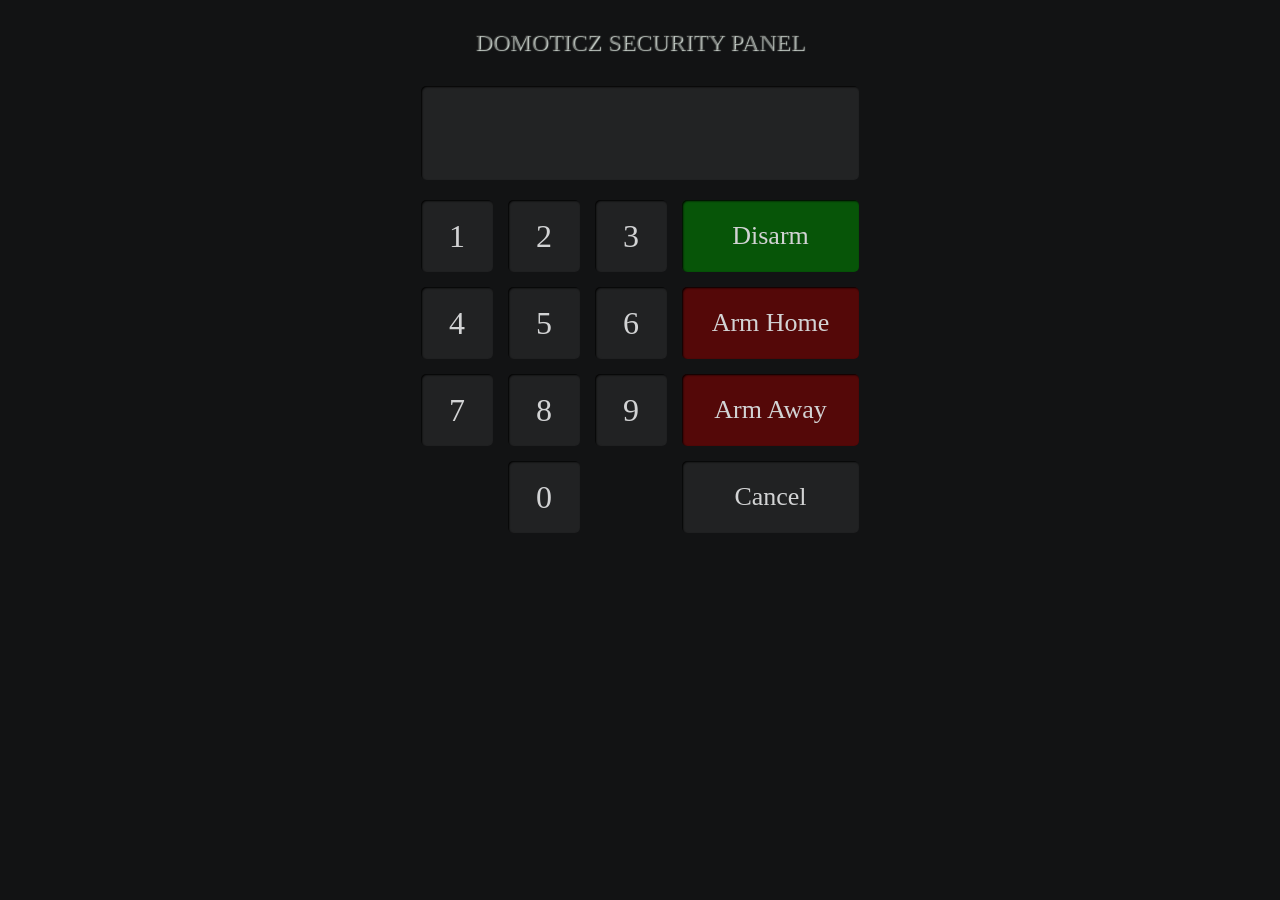
==== www/secpanel/index.html @ 57139854 "Merge pull request #1 from domoticz/development Merge" ====
﻿<!DOCTYPE HTML>
<html lang="en-US">
<head>
	<meta charset="utf-8">
	<meta name="viewport" content="width=device-width, initial-scale=1.0, maximum-scale=1.0, minimum-scale=1.0, user-scalable=no" />
	<meta name="apple-mobile-web-app-capable" content="yes" />
	<meta name="mobile-web-app-capable" content="yes" />
	<meta name="apple-mobile-web-app-status-bar-style" content="black" />
	<meta http-equiv="content-type" content="text/html; charset=utf-8" />
	<title>Domoticz Security Panel</title>
	<link rel="stylesheet" href="css/style.css">
	<script src="js/ion.sound.min.js"></script>
	<script src="../js/jquery-3.3.1.min.js"></script>
	<script src="../js/i18next-1.8.0.min.js"></script>
	<script src="../js/domoticz.js"></script>
	<script src="../js/md5.js"></script>
	<script type="text/javascript">
		ion.sound({
			sounds: [
				{name: "arm"},
				{name: "disarm"},
				{name: "key"},
				{name: "wrongcode"}
			],

			// main config
			path: "media/",
			preload: true,
			multiplay: true,
			volume: 0.9
		});

		function ShowError(error) {
			if (error=="NoConnect") {
				$('#digitdisplay').val("no connect");
			}
			else if (error=="NoOkData") {
				$('#digitdisplay').val("no ok data");
			}
			else {
				$('#digitdisplay').val("unkown err");
			}
			RefreshTimer=setTimeout('SetRefreshTimer();', 60000);
		}

		function ShowStatus() {
			$.ajax({
				url: "../json.htm?type=command&param=getsecstatus",
				async: false,
				dataType: 'json',
				success: function(data) {
					if (data.status != "OK") {
						ShowError('NoOkData');
						return;
					}
					else {
						var displaytext="";
						if (data.secstatus==0) displaytext="DISARMED";
						else if (data.secstatus==1) displaytext="ARM HOME";
						else if (data.secstatus==2) displaytext="ARM AWAY";
						else displaytext="UNKNOWN";
						$('#digitdisplay').val("* "+displaytext+" *");
					}
				},
				error: function(data){
					if (data.status==401) { // 401 : Unauthorized
						window.location = "/index.html";
					}
					else {
						ShowError('NoConnect');
					}
					return;
				}
			});
			if (1==2) {
				var elements = document.getElementsByClassName('digit');
				for(var i=0; i<elements.length; i++) {
					elements[i].setAttribute('onClick','AddDigit('+(i+1)+');');
				}
				document.getElementById('setall').setAttribute('onClick','beep();');
			}
			$('#password').val("");
		}

		function SetRefreshTimer() {
			if (typeof(RefreshTimer) != "undefined") {
				RefreshTimer=clearTimeout(RefreshTimer);
			}
			$.ajax({
				url: "../json.htm?type=command&param=getuservariables",
				async: false,
				dataType: 'json',
				success: function(data) {
					if (data.status != "OK") {
						ShowError('NoOkData');
						return;
					}
					else {
						if (typeof(data.result) != "undefined") {
							$.each(data.result, function(i,item) {
								if (item.Name=='secpanel-autorefresh') {
									var timer=item.Value*1000;
									RefreshTimer=setTimeout('ShowStatus(); SetRefreshTimer();', timer);
								}
								else {
									RefreshTimer=setTimeout('ShowStatus(); SetRefreshTimer();', 60000);
								}
							});
						}
					}
				},
				error: function(){
					ShowError('NoConnect');
					return;
				}
			});
		}

		var CountdownTimer = 0;
		function countdown() {
			if (timer > 1) {
				timer = timer - 1;
				beep('set');
				$('#digitdisplay').val('Arm Delay: '+timer);
			}
			else {
				clearInterval(CountdownTimer);
				beep('in');
				ShowStatus();
				SetRefreshTimer();
			}
		}

		function ArmDelay() {
			var secondelay=0;
			$.ajax({
				url: "../json.htm?type=settings",
				async: false,
				dataType: 'json',
				success: function(data) {
					if (data.status != "OK") {
						ShowError('NoOkData');
						return;
					}
					else {
						if (typeof(data.SecOnDelay) != "undefined") {
							secondelay=data.SecOnDelay;
						}
					}
				},
				error: function(){
					ShowError('NoConnect');
					return;
				}
			});
			return secondelay;
		}

		function SetSecStatus(status) {
			clearInterval(CountdownTimer);
			var seccode=$('#password').val();
			if (isNaN(seccode)) {
				beep('error');
				return;
			}
			if (typeof(RefreshTimer) != "undefined") RefreshTimer=clearTimeout(RefreshTimer);
			if (typeof(CodeSetTimer) != "undefined") CodeSetTimer=clearTimeout(CodeSetTimer);

			$.ajax({
				url: "../json.htm?type=command&param=setsecstatus&secstatus=" + status + "&seccode=" + md5(seccode),
				async: false,
				dataType: 'json',
				success: function(data) {
					if (data.status != "OK") {
						if (data.message=="WRONG CODE") {
							$('#digitdisplay').val($.t('* WRONG CODE *'));
							CodeSetTimer=setTimeout('ShowStatus(); SetRefreshTimer();', 2000);
							$('#password').val("");
							beep('error');
						}
						else {
							ShowError('NoOkData');
							return;
						}
						return;
					}
					else {
						ShowStatus();
						if (status==1 || status==2) {
							timer=ArmDelay();
							if (timer>0) {
								CountdownTimer = setInterval("countdown();", 1000);
								beep('set');
							}
							else {
								beep('in');
							}
						}
						else {
							SetRefreshTimer();
							beep('out');
						}
					}
				},
				error: function(){
					ShowError('NoConnect');
					return;
				}
			});
		}

		function AddDigit(digit) {
			beep();
			if (typeof(CodeSetTimer) != "undefined") {
				CodeSetTimer=clearTimeout(CodeSetTimer);
			}
			if (typeof(RefreshTimer) != "undefined") {
				RefreshTimer=clearTimeout(RefreshTimer);
			}
			if (typeof(CountdownTimer) != "undefined") {
				CountdownTimer=clearInterval(CountdownTimer)
				$('#digitdisplay').val("");
			}
			CodeSetTimer=setTimeout('ShowStatus(); SetRefreshTimer();', 10000);

			var orgtext=$('#password').val();
			if (isNaN(orgtext)) orgtext="";

			var newtext=orgtext+digit;
			var codeinput="";
			for(var i=0; i<newtext.length; i++) {
				codeinput=codeinput+'#';
			}

			$('#digitdisplay').val(codeinput);
			$('#password').val(newtext);
		}

		function beep(tone) {
			if (tone=="error") {
				ion.sound.play("wrongcode");
			}
			else if (tone=="set") {
				ion.sound.play("key");
			}
			else if (tone=="in") {
				ion.sound.play("arm");
			}
			else if (tone=="out") {
				ion.sound.play("disarm");
			}
			else {
				ion.sound.play("key");
			}
		}

		function SetLanguageEx(lng) {
			$.i18n.init({
				resGetPath: '/i18n/domoticz-__lng__.json',
				fallbackLng: false,
				getAsync: false,
				debug: false,
				useCookie: false,
				nsseparator: 'aadd',
				keyseparator: 'bbcc',
				lng: lng
			});
			$(".nav").i18n();
			MakeDatatableTranslations();
		}
		$(document).ready(function() {
			$.ajax({
				 url: "../json.htm?type=command&param=getlanguage",
				 async: false,
				 dataType: 'json',
				 success: function(data) {
					if (typeof data.language != 'undefined') {
						SetLanguageEx(data.language);
					}
					else {
						SetLanguageEx('en');
					}
				 },
				 error: function(){
				 }
			});
			ShowStatus();
			SetRefreshTimer();
		});
	</script>
</head>
<body>
	<div id="main">
		<div class="main-border">
			<div id="keypad">
				<div class="keypad-header">
					<div class="title" onClick="javascript:main.webkitRequestFullscreen(Element.ALLOW_KEYBOARD_INPUT);"><p>Domoticz Security Panel</p></div>
				</div>
				<form name="keypadinput">
					<input type="text" id="digitdisplay" value="" name="digitdisplay" disabled="disabled" />
					<input type="hidden" id="password" value="" name="password" />
					<ul class="keypad-keys">
						<li class="digit" onClick="javascript:AddDigit('1');">1</li>
						<li class="digit" onClick="javascript:AddDigit('2');">2</li>
						<li class="digit" onClick="javascript:AddDigit('3');">3</li>
						<li class="disarm" onClick="javascript:SetSecStatus(0);">Disarm</li>
					</ul>
					<ul class="keypad-keys">
						<li class="digit" onClick="javascript:AddDigit('4');">4</li>
						<li class="digit" onClick="javascript:AddDigit('5');">5</li>
						<li class="digit" onClick="javascript:AddDigit('6');">6</li>
						<li class="arm" onClick="javascript:SetSecStatus(1);">Arm Home</li>
					</ul>
					<ul class="keypad-keys">
						<li class="digit" onClick="javascript:AddDigit('7');">7</li>
						<li class="digit" onClick="javascript:AddDigit('8');">8</li>
						<li class="digit" onClick="javascript:AddDigit('9');">9</li>
						<li class="arm" onClick="javascript:SetSecStatus(2);">Arm Away</li>
					</ul>
					<ul class="keypad-keys">
						<li style="visibility: hidden;"></li>
						<li class="digit" onClick="javascript:AddDigit('0');">0</li>
						<li style="visibility: hidden;"></li>
						<li class="cancel" onClick="javascript:beep(); ShowStatus();">Cancel</li>
					</ul>
				</form>
			</div>
		</div>
	</div>
</body>
</html>
---- www/secpanel/css/style.css ----
.hidden {
    visibility: hidden;
}

div, ul, li, p {
    margin: 0;
    padding: 0;
    border: 0;
}

@font-face {
    font-family: 'Digital';
    src: url('../font/Digital.eot');
    src: url('../font/Digital.eot?#iefix') format('embedded-opentype'), url('../font/Digital.woff') format('woff'), url('../font/Digital.ttf') format('truetype'), url('../font/Digital.svg#../font/Digital-7Italic') format('svg');
}

@font-face {
    font-family: 'Audiowide';
    src: url('../font/Audiowide.eot');
    src: url('../font/Audiowide.eot?#iefix') format('embedded-opentype'), url('../font/Audiowide.woff') format('woff'), url('../font/Audiowide.ttf') format('truetype'), url('../font/Audiowide.svg#../font/Audiowide-7Italic') format('svg');
}

body {
    background: #121314;
}

.clear {
    clear: both;
    height: 0
}

.main-border {
    width: 468px;
    margin-top: 14px;
    margin-left: auto;
    margin-right: auto;
}

#keypad {
    border-radius: 3px;
    padding: 15px;
}

.title {
    margin-bottom: 30px;
    color: rgba(64, 64, 64, .5);
    font: 24px 'Audiowide';
    text-align: center;
    text-transform: uppercase;
    text-shadow: 1px 1px 1px #D1DAD3, 0 0 0 #000000;
}

input[type="text"] {
    background: #222324;
    border-radius: 5px;
    padding: 2px 10px 0;
    width: 418px;
    height: 92px;
    margin-bottom: 20px;
    font: 64px 'Digital', sans-serif;
    color: rgba(128, 255, 196, .95);
    text-align: center;
    border: 0;
    box-shadow: inset 1px 1px 2px #000;
}

.keypad-keys {
    overflow: hidden;
}

.keypad-keys li {
    display: block;
    float: left;
    cursor: pointer;
    width: 32px;
    background: #212223;
    text-align: center;
    white-space: nowrap;
    margin: 0 15px 15px 0;
    border-radius: 5px;
    font: 32px/32px 'Audiowide';
    color: #D2D3D4;
    padding: 20px;
    box-shadow: inset 1px 1px 2px #000;
}

.keypad-keys li:hover {
    background: #323334;
    color: rgba(196, 255, 225, .95);
}

.keypad-keys li:nth-child(4n+4) {
    margin-right: 0;
}

.keypad-keys li.arm {
    width: 137px;
    font-size: 26px;
    background: rgba(128,0,0,0.6);
    box-shadow: inset 1px 1px 2px #000;
}

.keypad-keys li.arm:hover {
        background: rgba(128,0,0,0.9);
}

.keypad-keys li.disarm {
    width: 137px;
    font-size: 26px;
    background: rgba(0,128,0,0.6);
    box-shadow: inset 1px 1px 2px #000;
}

.keypad-keys li.disarm:hover {
    background: rgba(0,128,0,0.9);
}

.keypad-keys li.disabled {
    background: rgba(128,128,128,0.75);
}

.keypad-keys li.cancel {
    width: 137px;
    font-size: 26px;
    background: #212223;
}

.keypad-keys li.cancel:hover {
    background: #323334;
}
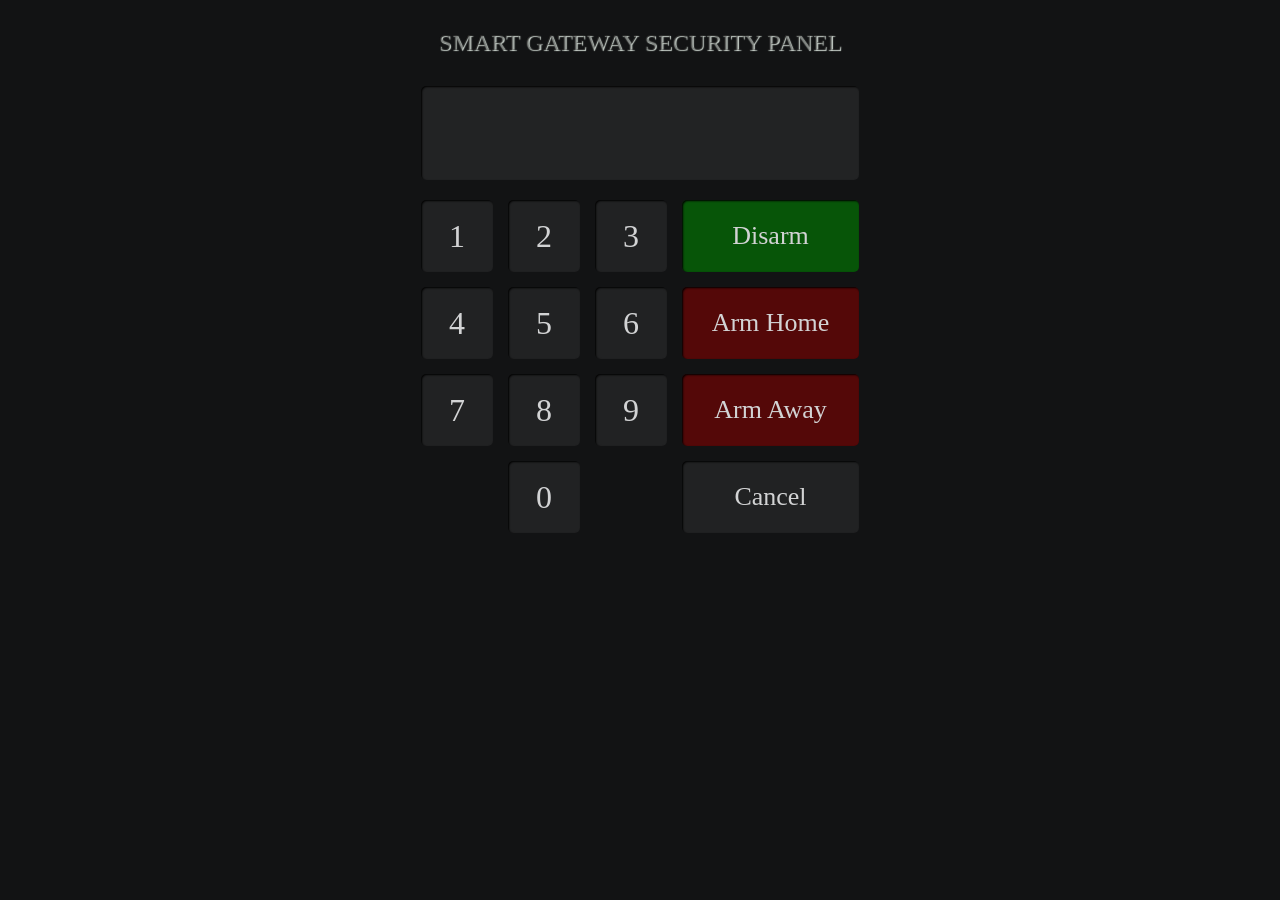
==== commit c3db2929: "fix security panel wording" ====
--- a/www/secpanel/index.html
+++ b/www/secpanel/index.html
@@ -7,7 +7,7 @@
 	<meta name="mobile-web-app-capable" content="yes" />
 	<meta name="apple-mobile-web-app-status-bar-style" content="black" />
 	<meta http-equiv="content-type" content="text/html; charset=utf-8" />
-	<title>Domoticz Security Panel</title>
+	<title>Smart Gateway Security Panel</title>
 	<link rel="stylesheet" href="css/style.css">
 	<script src="js/ion.sound.min.js"></script>
 	<script src="../js/jquery-3.3.1.min.js"></script>
@@ -294,7 +294,7 @@
 		<div class="main-border">
 			<div id="keypad">
 				<div class="keypad-header">
-					<div class="title" onClick="javascript:main.webkitRequestFullscreen(Element.ALLOW_KEYBOARD_INPUT);"><p>Domoticz Security Panel</p></div>
+					<div class="title" onClick="javascript:main.webkitRequestFullscreen(Element.ALLOW_KEYBOARD_INPUT);"><p>Smart Gateway Security Panel</p></div>
 				</div>
 				<form name="keypadinput">
 					<input type="text" id="digitdisplay" value="" name="digitdisplay" disabled="disabled" />
